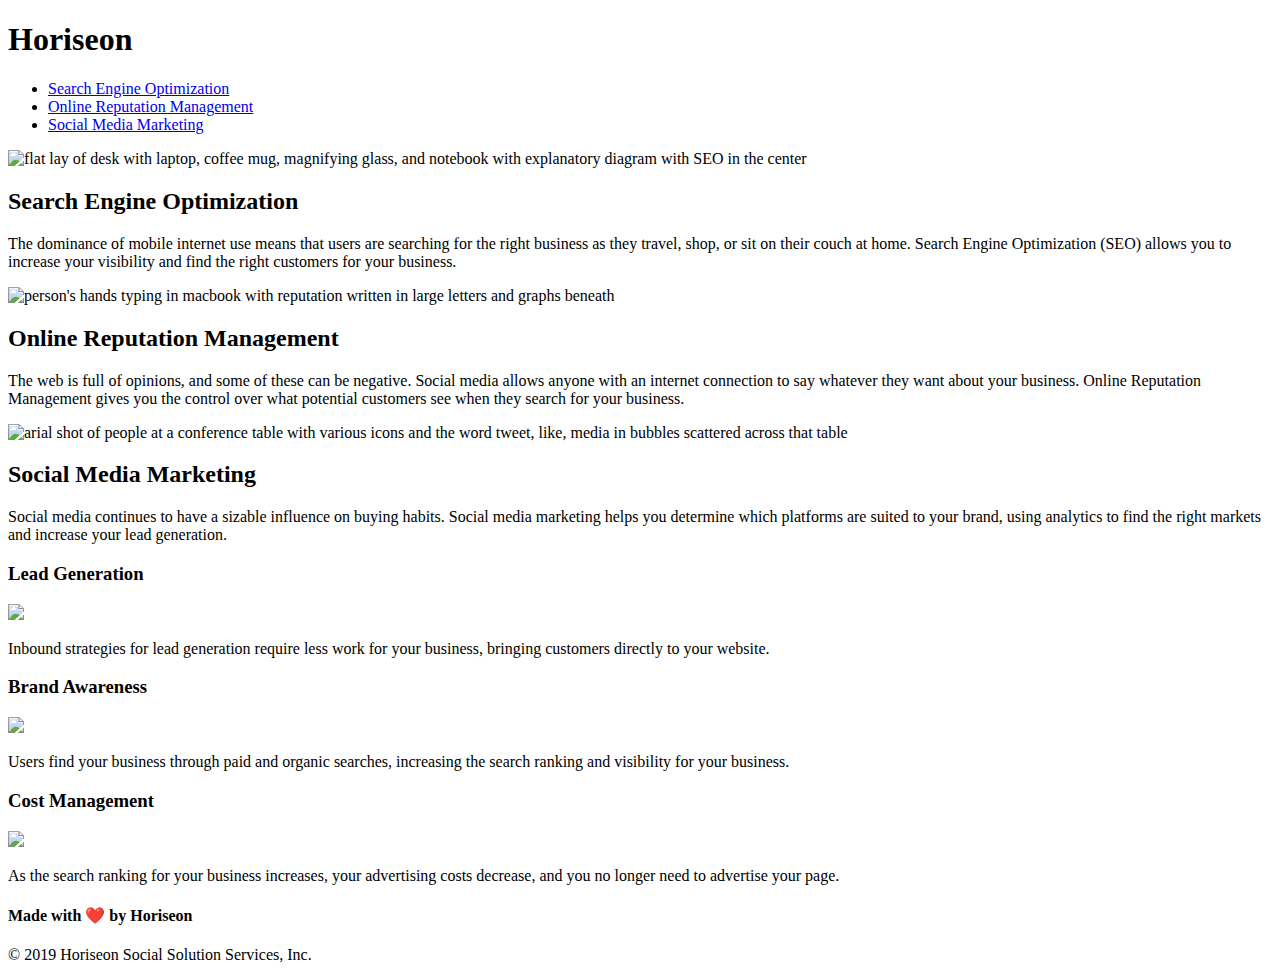
==== index.html @ ad35b33d "moving index.html to root" ====
<!DOCTYPE html>
<html lang="en-us">

<head>
    <meta charset="UTF-8" />
    <link rel="stylesheet" href="./assets/css/style.css">
    <title>Horiseon</title>
</head>

<body>
    <!-- navigation -->
    <header class="header">
        <h1>Hori<span class="seo">seo</span>n</h1>
        <nav>
            <ul>
                <li>
                    <a href="#search-engine-optimization">Search Engine Optimization</a>
                </li>
                <li>
                    <a href="#online-reputation-management">Online Reputation Management</a>
                </li>
                <li>
                    <a href="#social-media-marketing">Social Media Marketing</a>
                </li>
            </ul>
        </nav>
    </header>

    <!-- hero image -->
    <div class="hero"></div>

    <!-- services offered: main content -->
    <main class="content">
        <section id="search-engine-optimization" class="search-engine-optimization">
            <img src="./assets/images/search-engine-optimization.jpg" class="float-left" alt="flat lay of desk with laptop, coffee mug, magnifying glass, and notebook with explanatory diagram with SEO in the center"/>
            <h2>Search Engine Optimization</h2>
            <p>
                The dominance of mobile internet use means that users are searching for the right business as they travel, shop, or sit on their couch at home. Search Engine Optimization (SEO) allows you to increase your visibility and find the right customers for your business.
            </p>
        </section>

        <section id="online-reputation-management" class="online-reputation-management">
            <img src="./assets/images/online-reputation-management.jpg" alt="person's hands typing in macbook with reputation written in large letters and graphs beneath" class="float-right" />
            <h2>Online Reputation Management</h2>
            <p>
                The web is full of opinions, and some of these can be negative. Social media allows anyone with an internet connection to say whatever they want about your business. Online Reputation Management gives you the control over what potential customers see when they search for your business.
            </p>
        </section>

        <section id="social-media-marketing" class="social-media-marketing">
            <img src="./assets/images/social-media-marketing.jpg" alt="arial shot of people at a conference table with various icons and the word tweet, like, media in bubbles scattered across that table" class="float-left" />
            <h2>Social Media Marketing</h2>
            <p>
                Social media continues to have a sizable influence on buying habits. Social media marketing helps you determine which platforms are suited to your brand, using analytics to find the right markets and increase your lead generation.
            </p>
        </section>

    </main>

    <!-- benefits section: right aside -->
    <aside class="benefits">
        <article class="benefit-detail">
            <h3>Lead Generation</h3>
            <img src="./assets/images/lead-generation.png" />
            <p>
                Inbound strategies for lead generation require less work for your business, bringing customers directly to your website.
            </p>
        </article>

        <article class="benefit-detail">
            <h3>Brand Awareness</h3>
            <img src="./assets/images/brand-awareness.png" />
            <p>
                Users find your business through paid and organic searches, increasing the search ranking and visibility for your business.
            </p>
        </article>

        <article class="benefit-detail">
            <h3>Cost Management</h3>
            <img src="./assets/images/cost-management.png"></img>
            <p>
                As the search ranking for your business increases, your advertising costs decrease, and you no longer need to advertise your page.
            </p>
        </article>

    </aside>

    <!-- footer -->
    <footer class="footer">
        <h4>Made with ❤️️ by Horiseon</h4>
        <p>
            &copy; 2019 Horiseon Social Solution Services, Inc.
        </p>
    </footer>

</body>

</html>
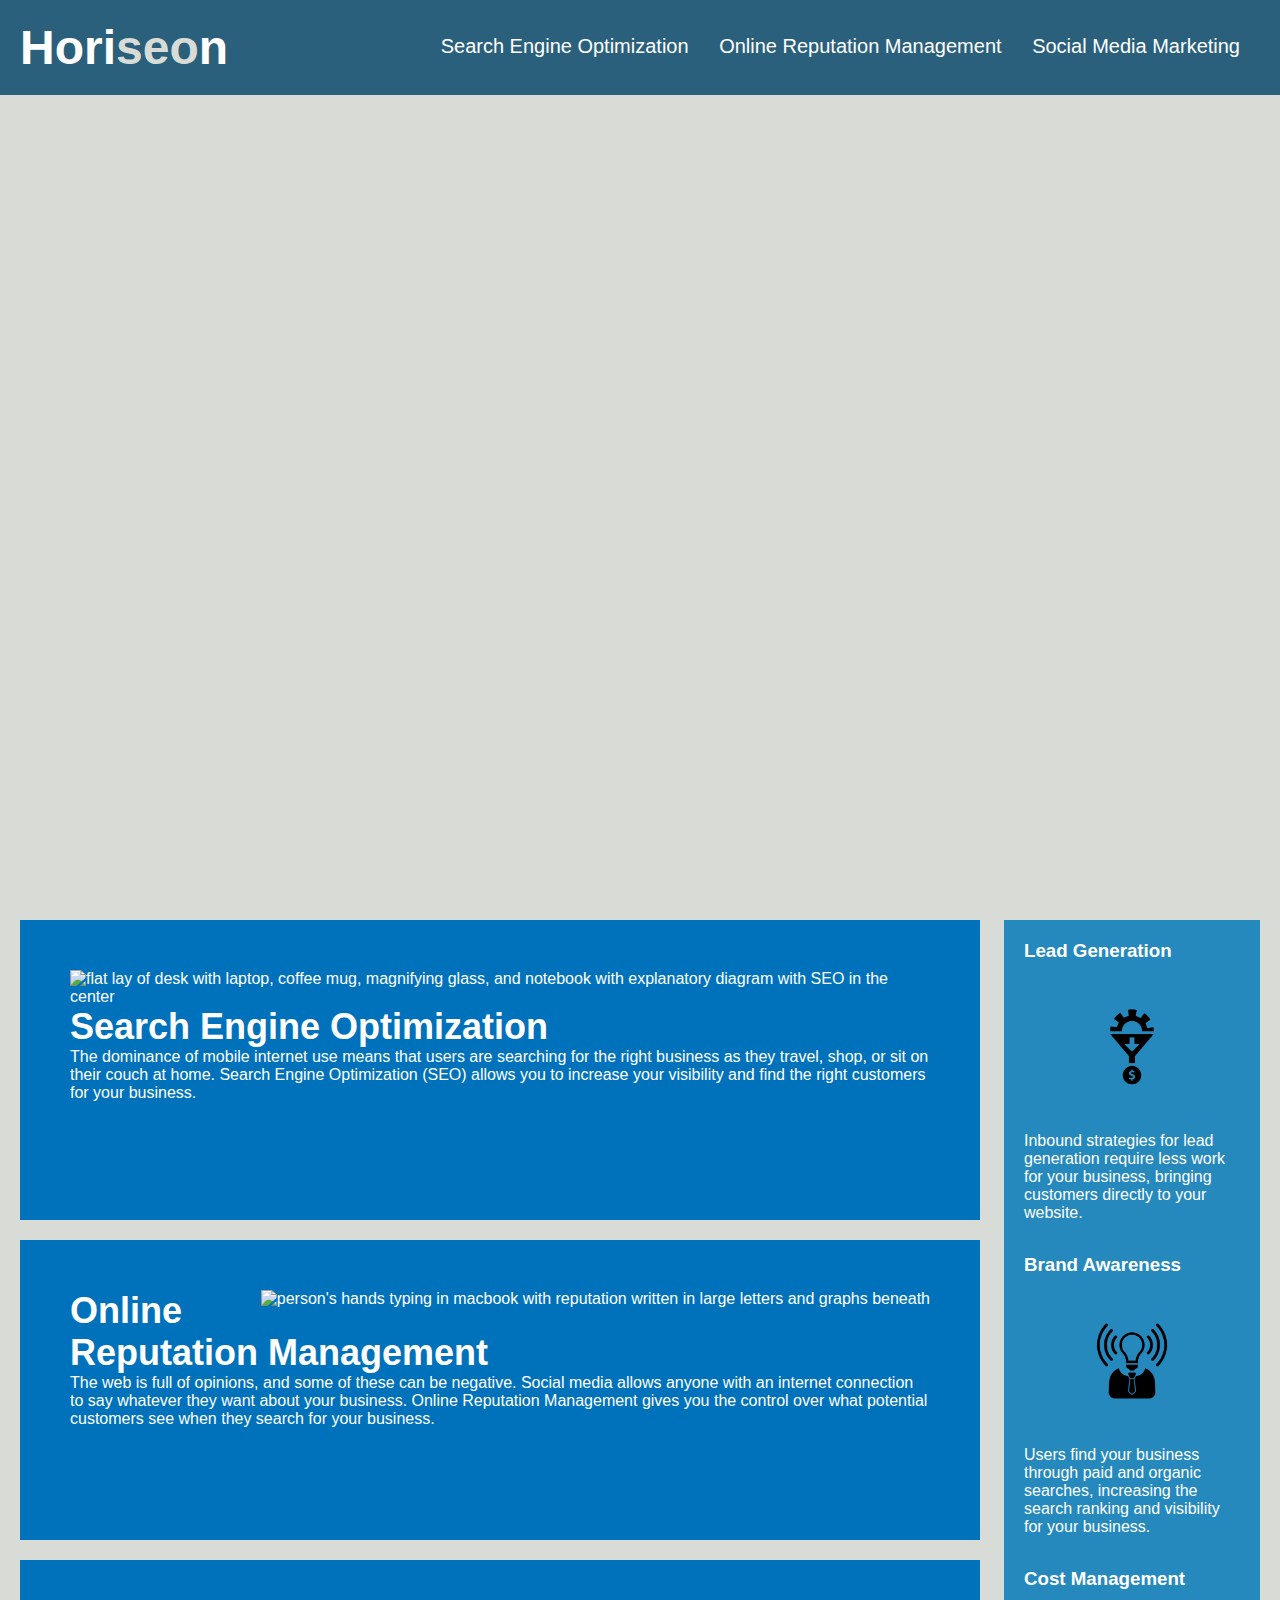
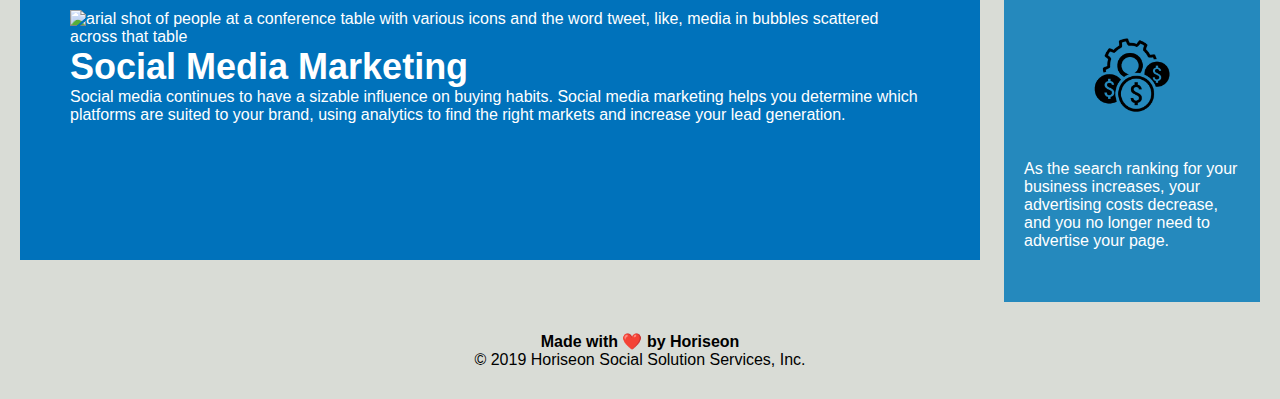
==== commit 3ba800b9: "updated screenshot links" ====
--- a/index.html
+++ b/index.html
@@ -3,7 +3,7 @@
 
 <head>
     <meta charset="UTF-8" />
-    <link rel="stylesheet" href="./assets/css/style.css">
+    <link rel="stylesheet" href="./assets/css/style.css"> 
     <title>Horiseon</title>
 </head>
 
--- a/assets/css/style.css
+++ b/assets/css/style.css
@@ -0,0 +1,158 @@
+* {
+    box-sizing: border-box;
+    padding: 0;
+    margin: 0;
+}
+
+body {
+    background-color: #d9dcd6;
+    font-family: 'Trebuchet MS', 'Lucida Sans Unicode', 'Lucida Grande', 'Lucida Sans', Arial, sans-serif;
+}
+
+/* header styles */
+.header {
+    padding: 20px;
+    background-color: #2a607c;
+    color: #ffffff;
+    text-decoration: none;
+}
+
+.header h1 {
+    display: inline-block;
+    font-size: 48px;
+}
+
+.header h1 .seo {
+    color: #d9dcd6;
+}
+
+.header nav {
+    padding-top: 15px;
+    margin-right: 20px;
+    float: right;
+    font-size: 20px;
+}
+
+.header nav ul {
+    list-style-type: none;
+}
+
+.header nav ul li {
+    display: inline-block;
+    margin-left: 25px;
+}
+
+/* link styling */
+a {
+    color: #ffffff;
+    text-decoration: none;
+}
+
+p {
+    font-size: 16px;
+}
+
+.hero {
+    height: 800px;
+    width: 100%;
+    margin-bottom: 25px;
+    background-image: url("../images/digital-marketing-meeting.jpg");
+    background-size: cover;
+    background-position: center;
+}
+
+.float-left {
+    float: left;
+    margin-right: 25px;
+}
+
+.float-right {
+    float: right;
+    margin-left: 25px;
+}
+
+.content {
+    width: 75%;
+    display: inline-block;
+    margin-left: 20px;
+}
+
+.benefits {
+    margin-right: 20px;
+    padding: 20px;
+    clear: both;
+    float: right;
+    width: 20%;
+    height: 100%;
+    background-color: #2589bd;
+}
+
+.benefit-detail {
+    margin-bottom: 32px;
+    color: #ffffff;
+}
+
+.benefit-detail img {
+    display: block;
+    margin: 10px auto;
+    max-width: 150px;
+}
+
+.search-engine-optimization {
+    margin-bottom: 20px;
+    padding: 50px;
+    height: 300px;
+    background-color: #0072bb;
+    color: #ffffff;
+}
+
+.online-reputation-management {
+    margin-bottom: 20px;
+    padding: 50px;
+    height: 300px;
+    background-color: #0072bb;
+    color: #ffffff;
+}
+
+.social-media-marketing {
+    margin-bottom: 20px;
+    padding: 50px;
+    height: 300px;
+    background-color: #0072bb;
+    color: #ffffff;
+}
+
+.search-engine-optimization img {
+    max-height: 200px;
+}
+
+.online-reputation-management img {
+    max-height: 200px;
+}
+
+.social-media-marketing img {
+    max-height: 200px;
+}
+
+.search-engine-optimization h2 {
+    font-size: 36px;
+}
+
+.online-reputation-management h2 {
+    font-size: 36px;
+}
+
+.social-media-marketing h2 {
+    font-size: 36px;
+}
+
+/* footer styling */
+.footer {
+    padding: 30px;
+    clear: both;
+    text-align: center;
+}
+
+.footer h2 {
+    font-size: 20px;
+}
